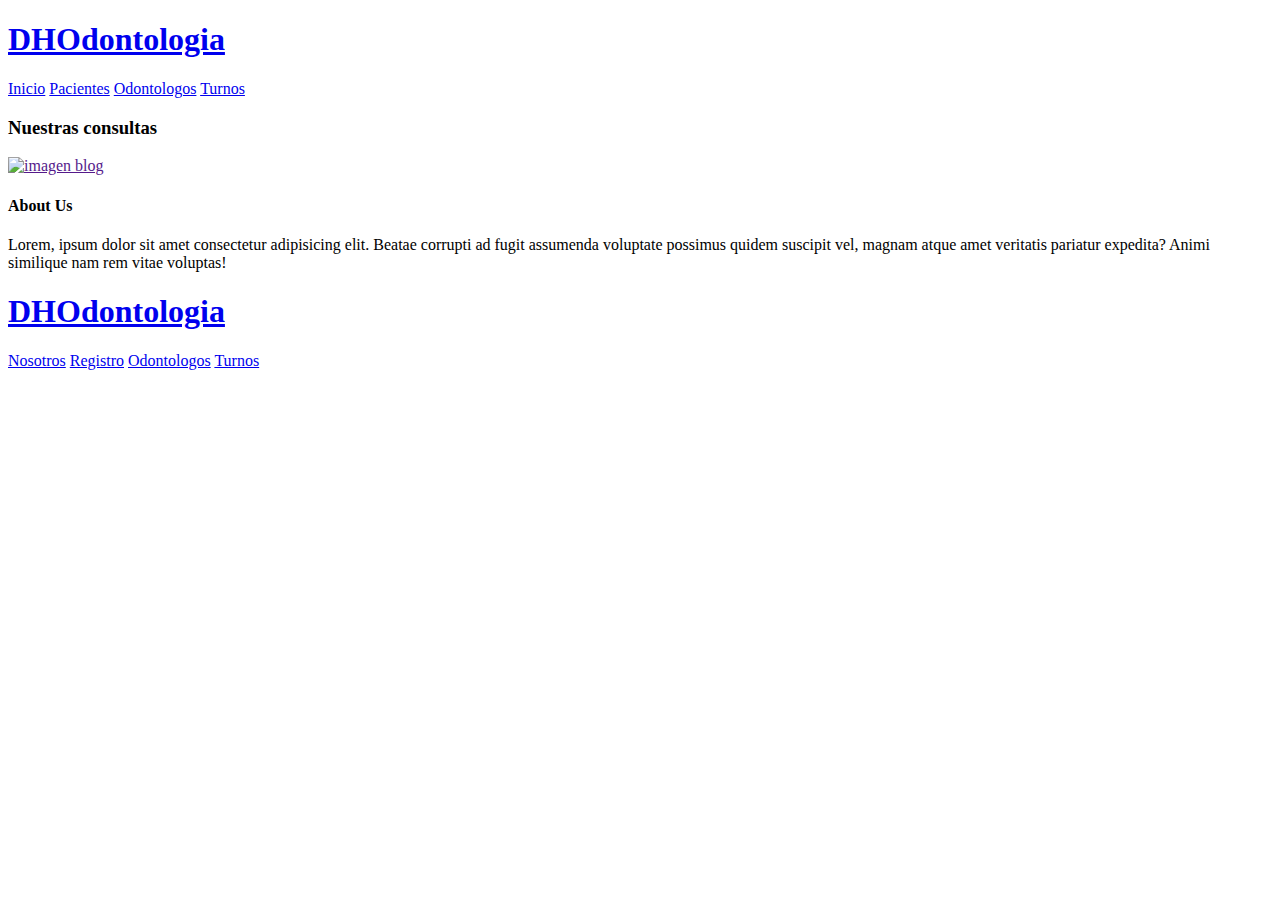
==== src/main/resources/static/html/index.html @ 0f7dc728 "agregando front fase1" ====
<!DOCTYPE html>
<html lang="en">

<head>
    <meta charset="UTF-8">
    <meta name="viewport" content="width=device-width, initial-scale=1.0">
    <title>DHodonlogia</title>
    <meta name="description" content="pagina web odontologica">

    <link rel="preconnect" href="https://fonts.googleapis.com">
    <link rel="preconnect" href="https://fonts.gstatic.com" crossorigin>
    <link href="https://fonts.googleapis.com/css2?family=Open+Sans:ital@0;1&family=PT+Sans:wght@400;700&display=swap"
        rel="stylesheet">

    <!-- PreLoad -->
    <link rel="preload" href="/css/normalize.css" as="style">
    <link rel="stylesheet" href="/css/normalize.css">

    <link rel="preload" href="/css/style.css" as="style">
    <link rel="stylesheet" href="/css/style.css">
</head>

<body>
    <header class="header">
        
        <div class="contenedor">
            <div class="barra">
                <a class="logo" href="index.html">
                    <h1 class="logo__nombre no-margin centrar-texto">DH<span class="logo__bold">Odontologia</span></h1>
                </a>
                <nav class="navegacion">
                    <a href="index.html" class="navegacion__enlace">Inicio</a>
                    <a href="pacientes.html" class="navegacion__enlace">Pacientes</a>
                    <a href="odontologos.html" class="navegacion__enlace">Odontologos</a>
                    <a href="turnos.html" class="navegacion__enlace">Turnos</a>
                </nav>
            </div>
        </div>

    </header>

    <div class="contenedor contenido-principal">
        <main class="blog">
            <h3>Nuestras consultas</h3>
        
            <article class="entrada">
                <div class="entrada__imagen">
                    <a href="">
                        <picture>
                            <!-- <source srcset="img\libros.webp" type="image/webp"> -->
                            <img loading="lazy" src="/img/vecteezy_dentist-man-examining-patient-teeth-on-white-background_7253116.jpg" alt="imagen blog">
                        </picture>
                    </a>
                </div>
        
                <div class="entrada-contenido">
                    <h4 class="no-margin">About Us</h4>
                    <p>Lorem, ipsum dolor sit amet consectetur adipisicing elit. Beatae corrupti ad fugit assumenda
                        voluptate possimus quidem suscipit vel, magnam atque amet veritatis pariatur expedita? Animi
                        similique nam rem vitae voluptas!</p>
        
                </div>
            </article>
        

    </div>
    <footer class="footer">
        <div class="contenedor">
            <div class="barra">
                <a class="logo" href="index.html">
                    <h1 class="logo__nombre no-margin centrar-texto">DH<span class="logo__bold">Odontologia</span></h1>
                </a>
                <nav class="navegacion">
                    <a href="nosotros.html" class="navegacion__enlace">Nosotros</a>
                    <a href="pacientes.html" class="navegacion__enlace">Registro</a>
                    <a href="odontologos.html" class="navegacion__enlace">Odontologos</a>
                    <a href="turno.html" class="navegacion__enlace">Turnos</a>
                </nav>
            </div>
        </div>
    </footer>

</body>

</html>
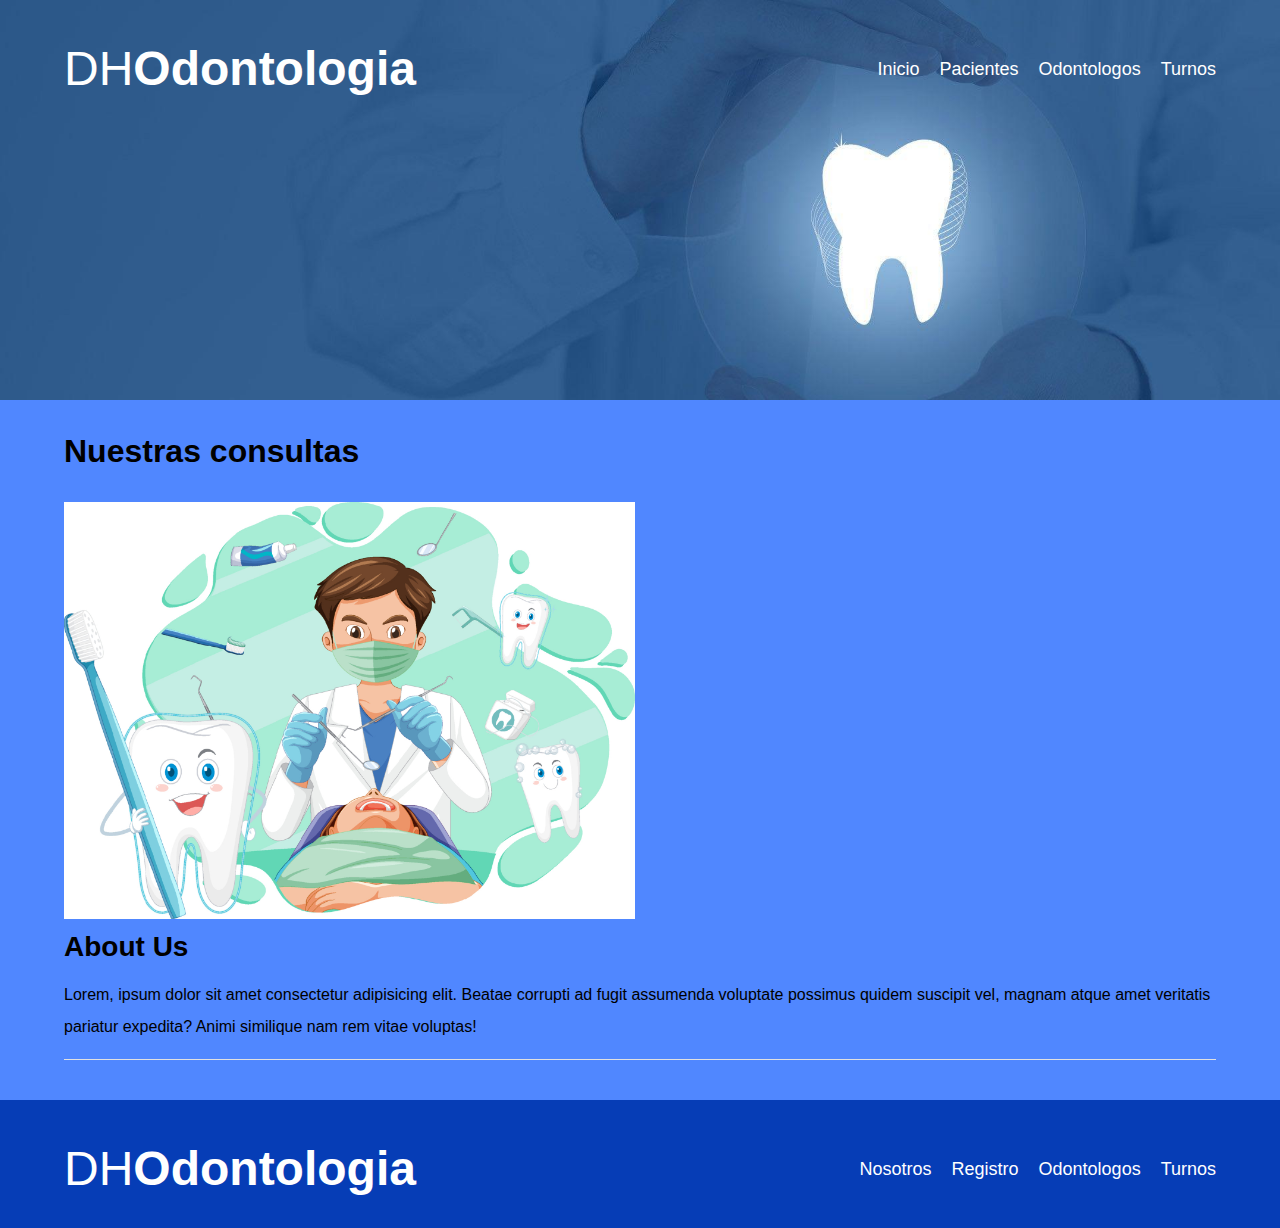
==== commit d665add4: "fixing orders" ====
--- a/src/main/resources/static/html/index.html
+++ b/src/main/resources/static/html/index.html
@@ -3,82 +3,84 @@
 
 <head>
     <meta charset="UTF-8">
-    <meta name="viewport" content="width=device-width, initial-scale=1.0">
+    <meta content="width=device-width, initial-scale=1.0" name="viewport">
     <title>DHodonlogia</title>
-    <meta name="description" content="pagina web odontologica">
+    <meta content="pagina web odontologica" name="description">
 
-    <link rel="preconnect" href="https://fonts.googleapis.com">
-    <link rel="preconnect" href="https://fonts.gstatic.com" crossorigin>
-    <link href="https://fonts.googleapis.com/css2?family=Open+Sans:ital@0;1&family=PT+Sans:wght@400;700&display=swap"
-        rel="stylesheet">
+    <link href="https://fonts.googleapis.com" rel="preconnect">
+    <link crossorigin href="https://fonts.gstatic.com" rel="preconnect">
+    <link href="https://fonts.googleapis.com../css2?family=Open+Sans:ital@0;1&family=PT+Sans:wght@400;700&display=swap"
+          rel="stylesheet">
 
     <!-- PreLoad -->
-    <link rel="preload" href="/css/normalize.css" as="style">
-    <link rel="stylesheet" href="/css/normalize.css">
+    <link as="style" href="../css/normalize.css" rel="preload">
+    <link href="../css/normalize.css" rel="stylesheet">
 
-    <link rel="preload" href="/css/style.css" as="style">
-    <link rel="stylesheet" href="/css/style.css">
+    <link as="style" href="../css/style.css" rel="preload">
+    <link href="../css/style.css" rel="stylesheet">
 </head>
 
 <body>
-    <header class="header">
-        
-        <div class="contenedor">
-            <div class="barra">
-                <a class="logo" href="index.html">
-                    <h1 class="logo__nombre no-margin centrar-texto">DH<span class="logo__bold">Odontologia</span></h1>
+<header class="header">
+
+    <div class="contenedor">
+        <div class="barra">
+            <a class="logo" href="index.html">
+                <h1 class="logo__nombre no-margin centrar-texto">DH<span class="logo__bold">Odontologia</span></h1>
+            </a>
+            <nav class="navegacion">
+                <a class="navegacion__enlace" href="index.html">Inicio</a>
+                <a class="navegacion__enlace" href="pacientes.html">Pacientes</a>
+                <a class="navegacion__enlace" href="odontologos.html">Odontologos</a>
+                <a class="navegacion__enlace" href="turnos.html">Turnos</a>
+            </nav>
+        </div>
+    </div>
+
+</header>
+
+<div class="contenedor contenido-principal">
+    <main class="blog">
+        <h3>Nuestras consultas</h3>
+
+        <article class="entrada">
+            <div class="entrada__imagen">
+                <a href="">
+                    <picture>
+                        <!-- <source srcset="img\libros.webp" type="image/webp"> -->
+                        <img alt="imagen blog"
+                             loading="lazy"
+                             src="../img/vecteezy_dentist-man-examining-patient-teeth-on-white-background_7253116.jpg">
+                    </picture>
                 </a>
-                <nav class="navegacion">
-                    <a href="index.html" class="navegacion__enlace">Inicio</a>
-                    <a href="pacientes.html" class="navegacion__enlace">Pacientes</a>
-                    <a href="odontologos.html" class="navegacion__enlace">Odontologos</a>
-                    <a href="turnos.html" class="navegacion__enlace">Turnos</a>
-                </nav>
             </div>
+
+            <div class="entrada-contenido">
+                <h4 class="no-margin">About Us</h4>
+                <p>Lorem, ipsum dolor sit amet consectetur adipisicing elit. Beatae corrupti ad fugit assumenda
+                    voluptate possimus quidem suscipit vel, magnam atque amet veritatis pariatur expedita? Animi
+                    similique nam rem vitae voluptas!</p>
+
+            </div>
+        </article>
+
+
+</div>
+<footer class="footer">
+    <div class="contenedor">
+        <div class="barra">
+            <a class="logo" href="index.html">
+                <h1 class="logo__nombre no-margin centrar-texto">DH<span class="logo__bold">Odontologia</span></h1>
+            </a>
+            <nav class="navegacion">
+                <a class="navegacion__enlace" href="nosotros.html">Nosotros</a>
+                <a class="navegacion__enlace" href="pacientes.html">Registro</a>
+                <a class="navegacion__enlace" href="odontologos.html">Odontologos</a>
+                <a class="navegacion__enlace" href="turno.html">Turnos</a>
+            </nav>
         </div>
-
-    </header>
-
-    <div class="contenedor contenido-principal">
-        <main class="blog">
-            <h3>Nuestras consultas</h3>
-        
-            <article class="entrada">
-                <div class="entrada__imagen">
-                    <a href="">
-                        <picture>
-                            <!-- <source srcset="img\libros.webp" type="image/webp"> -->
-                            <img loading="lazy" src="/img/vecteezy_dentist-man-examining-patient-teeth-on-white-background_7253116.jpg" alt="imagen blog">
-                        </picture>
-                    </a>
-                </div>
-        
-                <div class="entrada-contenido">
-                    <h4 class="no-margin">About Us</h4>
-                    <p>Lorem, ipsum dolor sit amet consectetur adipisicing elit. Beatae corrupti ad fugit assumenda
-                        voluptate possimus quidem suscipit vel, magnam atque amet veritatis pariatur expedita? Animi
-                        similique nam rem vitae voluptas!</p>
-        
-                </div>
-            </article>
-        
-
     </div>
-    <footer class="footer">
-        <div class="contenedor">
-            <div class="barra">
-                <a class="logo" href="index.html">
-                    <h1 class="logo__nombre no-margin centrar-texto">DH<span class="logo__bold">Odontologia</span></h1>
-                </a>
-                <nav class="navegacion">
-                    <a href="nosotros.html" class="navegacion__enlace">Nosotros</a>
-                    <a href="pacientes.html" class="navegacion__enlace">Registro</a>
-                    <a href="odontologos.html" class="navegacion__enlace">Odontologos</a>
-                    <a href="turno.html" class="navegacion__enlace">Turnos</a>
-                </nav>
-            </div>
-        </div>
-    </footer>
+</footer>
 
 </body>
 
--- a/src/main/resources/static/css/style.css
+++ b/src/main/resources/static/css/style.css
@@ -0,0 +1,251 @@
+:root {
+    --fuenteHeading: 'PT Sans', sans-serif;
+    --fuenteParrafo: 'Open Sans', sans-serif;
+
+    --primario: #0037afea;
+    --secundario: #023b85bd;
+    --gris: #e1e1e1;
+    --blanco: #ffffff;
+    --negro: #000000;
+    --fondo: #0755ffb4;
+}
+
+html {
+    box-sizing: border-box;
+    font-size: 62.5%;
+    background-color: var(--fondo);
+    /* 1rem = 10px */
+}
+
+*,
+*::after,
+*::after {
+    box-sizing: inherit;
+}
+
+body {
+    font-family: var(--fuenteParrafo);
+    font-size: 1.6rem;
+    line-height: 2;
+}
+
+/**  Globales **/
+
+.contenedor {
+    width: min(90%, 120rem);
+    margin: 0 auto;
+}
+
+a {
+    text-decoration: none;
+}
+
+h1,
+h2,
+h3,
+h4 {
+    font-family: var(--fuenteHeading);
+    line-height: 1.2;
+}
+
+h1 {
+    font-size: 4.8rem;
+}
+
+h2 {
+    font-size: 4rem;
+}
+
+h3 {
+    font-size: 3.2rem;
+}
+
+h4 {
+    font-size: 2.8rem;
+}
+
+img {
+    max-width: 100%;
+}
+
+.no-margin {
+    margin: 0;
+}
+
+.no-padding {
+    padding: 0;
+}
+
+.centrar-texto {
+    text-align: center;
+}
+
+/**Header**/
+.header {
+
+     background-image: url(../img/banner.jpg);
+}
+
+.no-webp .header {
+    background-image: url(../img/banner.jpg);
+}
+
+.header {
+    height: 40rem;
+    background-size: cover;
+    background-repeat: no-repeat;
+    background-position: center center;
+}
+
+.header__texto {
+    text-align: center;
+    color: var(--blanco);
+    margin-top: 5rem;
+}
+
+.barra {
+    padding-top: 4rem;
+}
+
+@media (min-width: 768px) {
+    .header__texto {
+        margin-top: 15rem;
+    }
+
+    .barra {
+        display: flex;
+        justify-content: space-between;
+        align-items: center;
+    }
+}
+
+.logo {
+    color: var(--blanco);
+
+}
+
+.logo__nombre {
+    font-weight: 400;
+}
+
+.logo__bold {
+    font-weight: 700;
+}
+
+@media (min-width: 768px) {
+    .navegacion {
+        display: flex;
+        gap: 2rem;
+    }
+}
+
+.navegacion__enlace {
+    display: block;
+    text-align: center;
+    font-size: 1.8rem;
+    color: var(--blanco);
+}
+
+@media (min-width: 768px) {
+    .contenido-principal {
+        /*display: grid;
+        grid-template-columns: 2fr 1fr; */
+        gap: 4rem;
+    }
+}
+
+.entrada {
+    border-bottom: 1px solid var(--gris);
+    margin-bottom: 2rem;
+}
+
+.entrada__imagen {
+    display: grid;
+    grid-template-columns: 1fr 1fr;
+    gap: 1rem;
+
+
+}
+
+
+
+
+.footer {
+    background-color: var(--primario);
+    padding-bottom: 3rem;
+    margin-top: 4rem;
+}
+/**    Formulario    **/
+form{
+    display: flex;
+    flex-direction: column;
+}
+.formulario {
+
+    background-color: var(--secundario);
+    margin: -8rem auto 0 auto;
+    width: 95%;
+    padding: 5rem;
+    color: var(--blanco);
+    display: none;
+
+}
+
+.formulario.mostrar {
+    display: block;
+}
+.formulario.listar{
+    display: flex;
+}
+
+.campo {
+    display: flex;
+    margin-bottom: 2rem;
+    gap: 2rem;
+
+}
+
+.campo__label {
+    flex: 0 0 9rem;
+    text-align: right;
+
+}
+
+.campo__field {
+    flex: 2;
+    border: 1px solid var(--gris);
+
+}
+.boton {
+    display: block;
+    font-family: var(--fuenteHeading);
+    color: var(--blanco);
+    text-align: center;
+    padding: 1rem 3rem;
+    font-size: 1.8rem;
+    text-transform: uppercase;
+    font-weight: 700;
+    margin-bottom: 2rem;
+    border: none;
+}
+
+.boton--primario {
+    background-color: var(--negro);
+}
+
+.boton:hover {
+    cursor: pointer;
+}
+.botones-navegacion{
+    display: flex;
+    justify-content: space-evenly;
+    width: 95%;
+    padding-top: 4rem;
+    margin: -12rem auto 0 auto;
+}
+@media (min-width: 768px) {
+    .boton {
+        display: inline-block;
+    }
+
+}--- a/src/main/resources/static/css/style.css
+++ b/src/main/resources/static/css/style.css
@@ -0,0 +1,251 @@
+:root {
+    --fuenteHeading: 'PT Sans', sans-serif;
+    --fuenteParrafo: 'Open Sans', sans-serif;
+
+    --primario: #0037afea;
+    --secundario: #023b85bd;
+    --gris: #e1e1e1;
+    --blanco: #ffffff;
+    --negro: #000000;
+    --fondo: #0755ffb4;
+}
+
+html {
+    box-sizing: border-box;
+    font-size: 62.5%;
+    background-color: var(--fondo);
+    /* 1rem = 10px */
+}
+
+*,
+*::after,
+*::after {
+    box-sizing: inherit;
+}
+
+body {
+    font-family: var(--fuenteParrafo);
+    font-size: 1.6rem;
+    line-height: 2;
+}
+
+/**  Globales **/
+
+.contenedor {
+    width: min(90%, 120rem);
+    margin: 0 auto;
+}
+
+a {
+    text-decoration: none;
+}
+
+h1,
+h2,
+h3,
+h4 {
+    font-family: var(--fuenteHeading);
+    line-height: 1.2;
+}
+
+h1 {
+    font-size: 4.8rem;
+}
+
+h2 {
+    font-size: 4rem;
+}
+
+h3 {
+    font-size: 3.2rem;
+}
+
+h4 {
+    font-size: 2.8rem;
+}
+
+img {
+    max-width: 100%;
+}
+
+.no-margin {
+    margin: 0;
+}
+
+.no-padding {
+    padding: 0;
+}
+
+.centrar-texto {
+    text-align: center;
+}
+
+/**Header**/
+.header {
+
+     background-image: url(../img/banner.jpg);
+}
+
+.no-webp .header {
+    background-image: url(../img/banner.jpg);
+}
+
+.header {
+    height: 40rem;
+    background-size: cover;
+    background-repeat: no-repeat;
+    background-position: center center;
+}
+
+.header__texto {
+    text-align: center;
+    color: var(--blanco);
+    margin-top: 5rem;
+}
+
+.barra {
+    padding-top: 4rem;
+}
+
+@media (min-width: 768px) {
+    .header__texto {
+        margin-top: 15rem;
+    }
+
+    .barra {
+        display: flex;
+        justify-content: space-between;
+        align-items: center;
+    }
+}
+
+.logo {
+    color: var(--blanco);
+
+}
+
+.logo__nombre {
+    font-weight: 400;
+}
+
+.logo__bold {
+    font-weight: 700;
+}
+
+@media (min-width: 768px) {
+    .navegacion {
+        display: flex;
+        gap: 2rem;
+    }
+}
+
+.navegacion__enlace {
+    display: block;
+    text-align: center;
+    font-size: 1.8rem;
+    color: var(--blanco);
+}
+
+@media (min-width: 768px) {
+    .contenido-principal {
+        /*display: grid;
+        grid-template-columns: 2fr 1fr; */
+        gap: 4rem;
+    }
+}
+
+.entrada {
+    border-bottom: 1px solid var(--gris);
+    margin-bottom: 2rem;
+}
+
+.entrada__imagen {
+    display: grid;
+    grid-template-columns: 1fr 1fr;
+    gap: 1rem;
+
+
+}
+
+
+
+
+.footer {
+    background-color: var(--primario);
+    padding-bottom: 3rem;
+    margin-top: 4rem;
+}
+/**    Formulario    **/
+form{
+    display: flex;
+    flex-direction: column;
+}
+.formulario {
+
+    background-color: var(--secundario);
+    margin: -8rem auto 0 auto;
+    width: 95%;
+    padding: 5rem;
+    color: var(--blanco);
+    display: none;
+
+}
+
+.formulario.mostrar {
+    display: block;
+}
+.formulario.listar{
+    display: flex;
+}
+
+.campo {
+    display: flex;
+    margin-bottom: 2rem;
+    gap: 2rem;
+
+}
+
+.campo__label {
+    flex: 0 0 9rem;
+    text-align: right;
+
+}
+
+.campo__field {
+    flex: 2;
+    border: 1px solid var(--gris);
+
+}
+.boton {
+    display: block;
+    font-family: var(--fuenteHeading);
+    color: var(--blanco);
+    text-align: center;
+    padding: 1rem 3rem;
+    font-size: 1.8rem;
+    text-transform: uppercase;
+    font-weight: 700;
+    margin-bottom: 2rem;
+    border: none;
+}
+
+.boton--primario {
+    background-color: var(--negro);
+}
+
+.boton:hover {
+    cursor: pointer;
+}
+.botones-navegacion{
+    display: flex;
+    justify-content: space-evenly;
+    width: 95%;
+    padding-top: 4rem;
+    margin: -12rem auto 0 auto;
+}
+@media (min-width: 768px) {
+    .boton {
+        display: inline-block;
+    }
+
+}